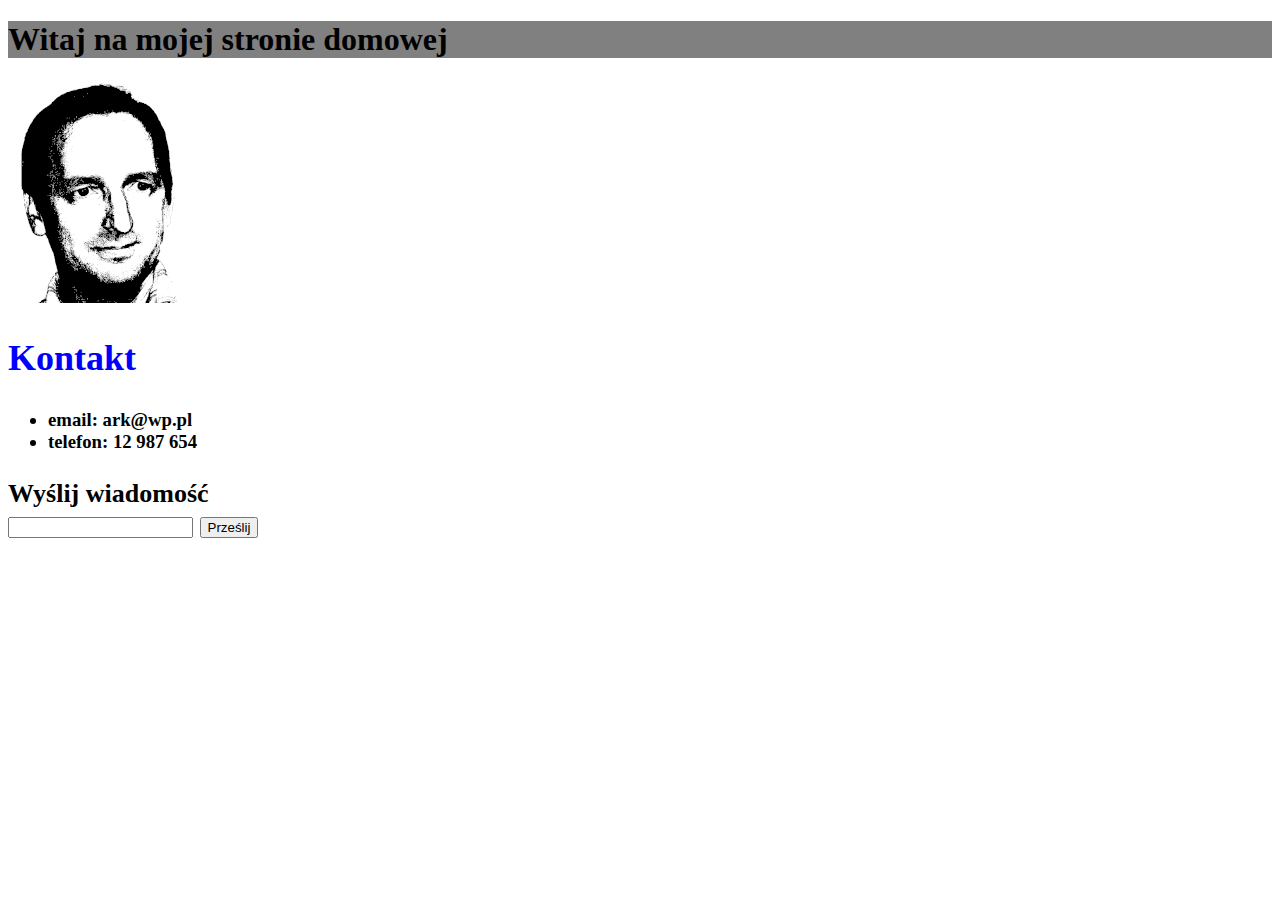
==== index.html @ 47c320a5 "pierwsza strona domowa" ====
<!DOCTYPE html>
<html lang="pl">
    <head>
        <meta charset="utf-8">
        <title>My first website</title>
        <link rel="stylesheet" href="start_html.css">
    </head>
    <body>

        <h1 class="title"><strong> Witaj na mojej stronie domowej</strong></h1>
    
        <img src="am_graf.png" alt="Arkadiusz M" title="Arkadiusz">

        <h2>
            Kontakt
        </h2>
        <h3>
            <ul>
                <li><strong>email: ark@wp.pl</strong> </li>
                <li> telefon: 12 987 654</li>
            </ul>
        </h3>
    <p>
        <label>Wyślij wiadomość</label><br>
        <input type="text" name="message">
        <button type="submit">Prześlij</button>
    </p>

    </body>
</html>
---- start_html.css ----
p {
    font-size: 26px;
    font-weight: bold;
   }

h2 {
    color: blue;
    font-size: 36px;
}

.title {
   background-color: grey; 
}
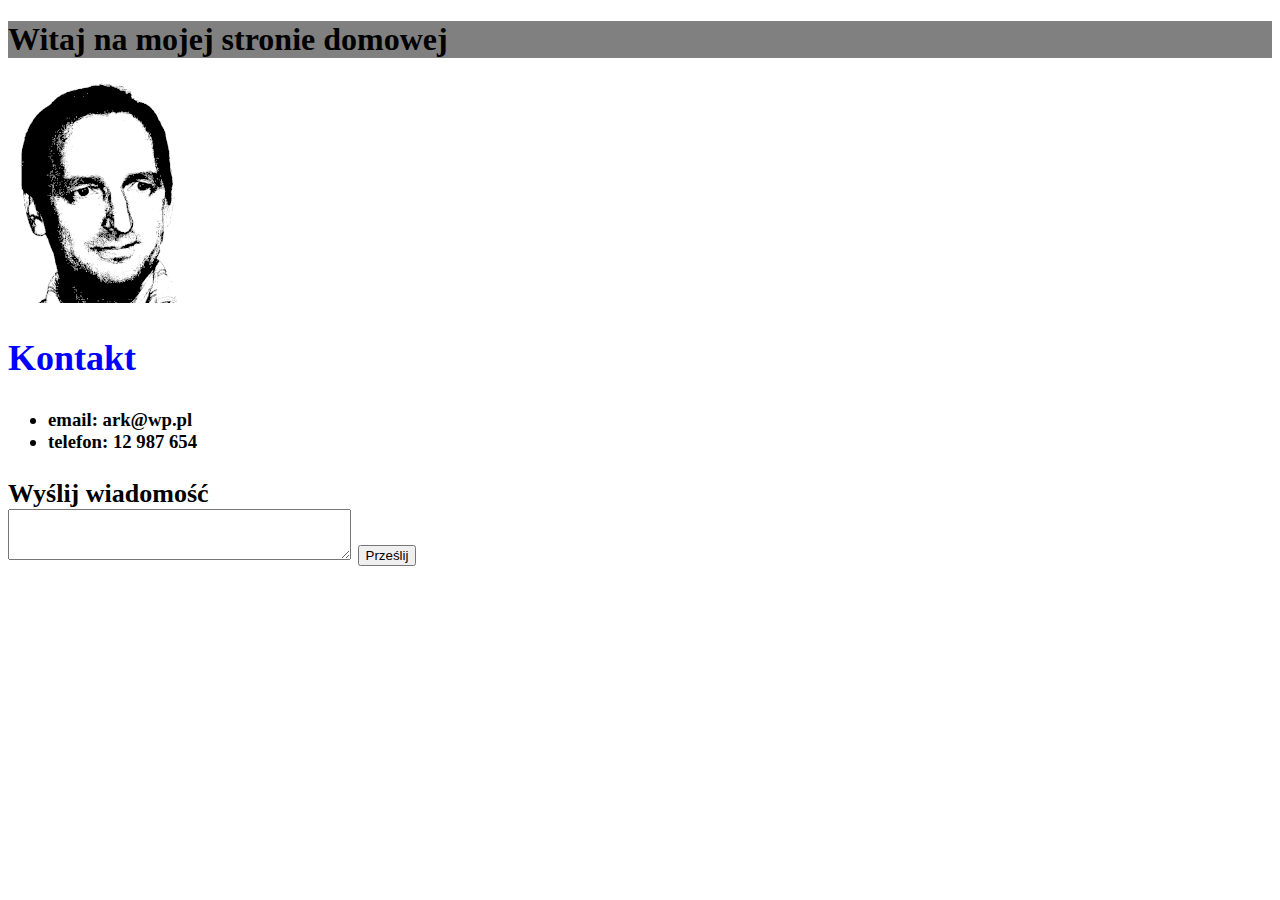
==== commit dad5427d: "dodanie textarea" ====
--- a/index.html
+++ b/index.html
@@ -20,11 +20,13 @@
                 <li> telefon: 12 987 654</li>
             </ul>
         </h3>
-    <p>
-        <label>Wyślij wiadomość</label><br>
-        <input type="text" name="message">
-        <button type="submit">Prześlij</button>
-    </p>
-
+        <form>
+            <p>
+                <label>Wyślij wiadomość</label><br>
+                <textarea name="message" cols="40" rows="3"></textarea>
+                <button type="submit">Prześlij</button>
+            </p>
+        </form>
+    
     </body>
 </html>
